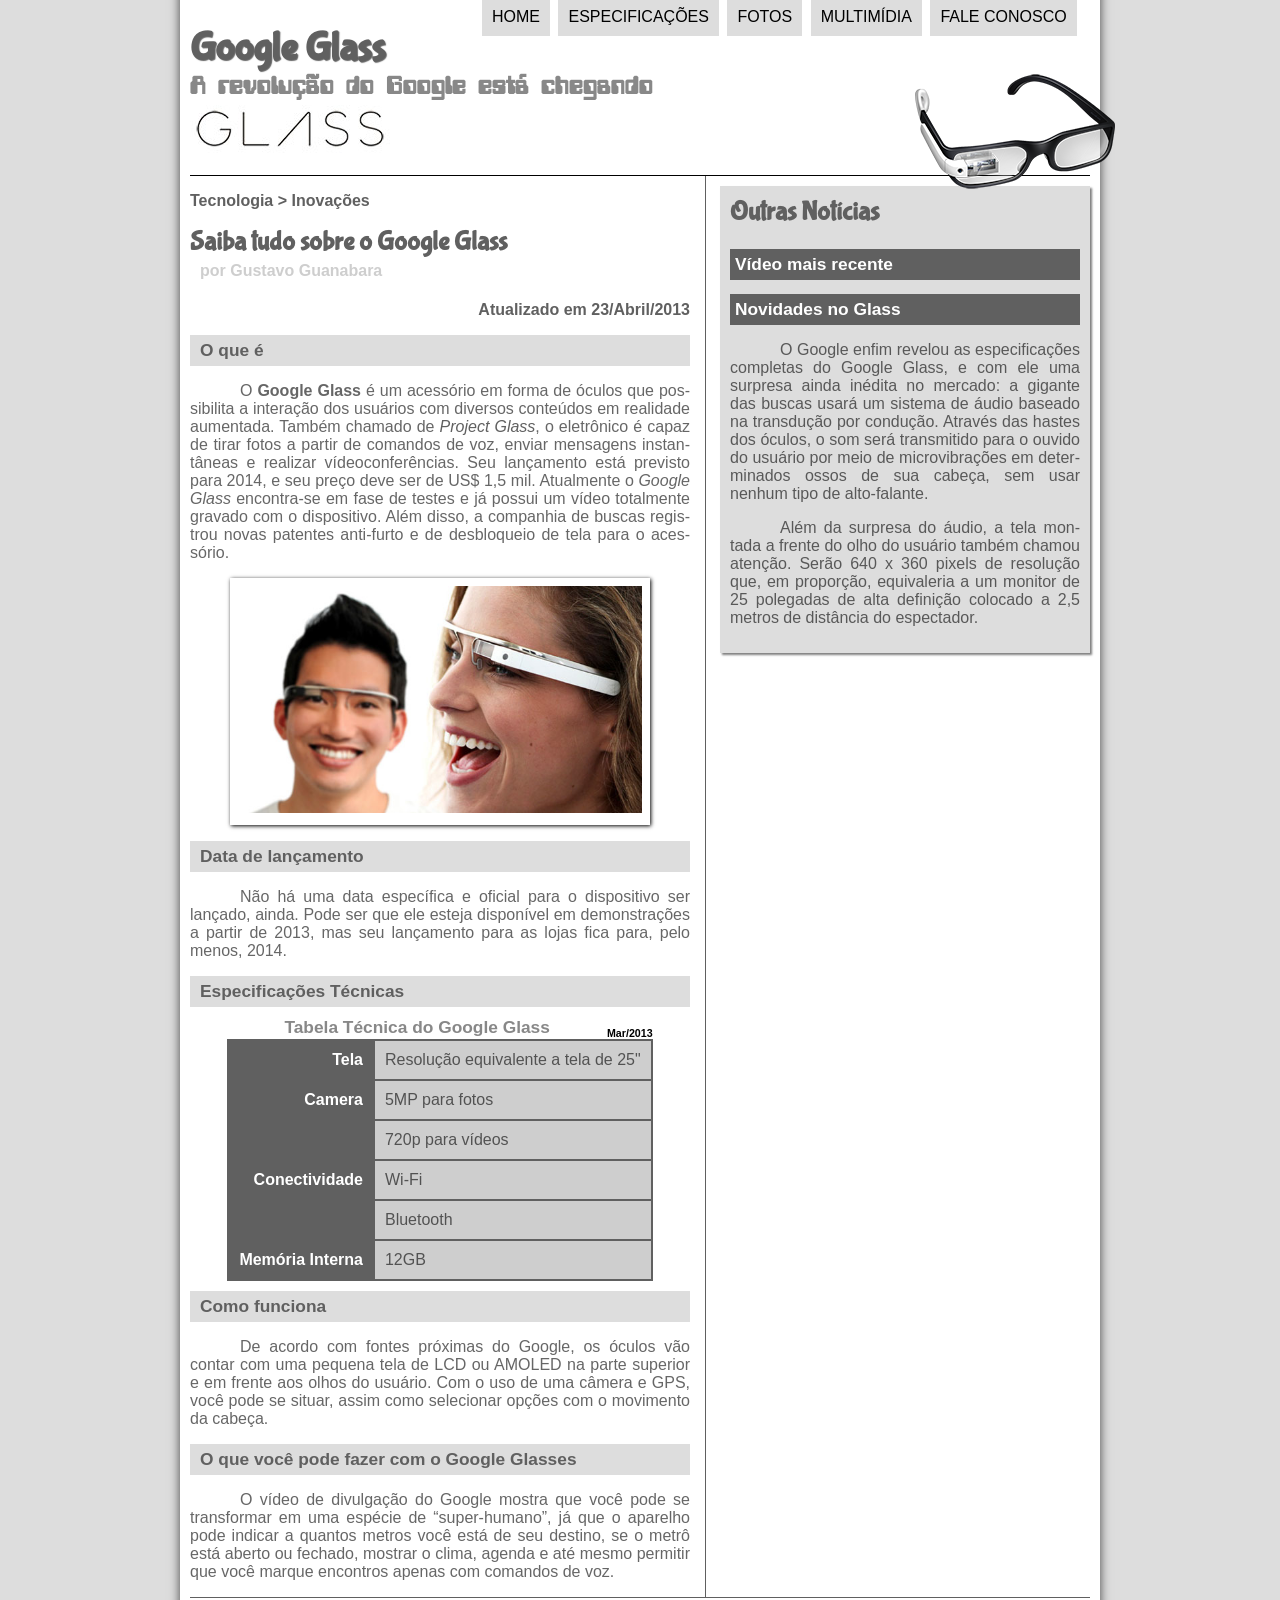
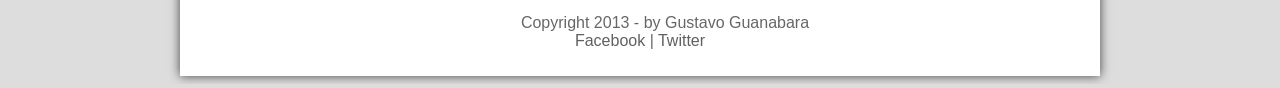
==== index.html @ 7648164c "Projeto Google Glass" ====
<!DOCTYPE html>
<html lang="pt-br">
<!--Author: Genilson Cavalcante de Oliveira-->
<head>
	<meta charset="UTF-8">
	<title>Tudo sobre Google Glass</title>
	<link rel="stylesheet" type="text/css" href="css/estilo.css">
</head>
<body>
	<div id="interface">     <!--Endereço de interface.-->

		<header id="cabecalho">     <!-- ===início do cabeçalho identificado sem letras maiúsculas e caracteres especiais, para facilitar a representação=== -->
		<hgroup>     
			<h1>Google Glass</h1>
			<h2>A revolução do Google está chegando</h2>
		</hgroup>
		<img id="icone" src="imagens/glass-oculos-preto-peq.png">

		<nav id="menu">      <!--Menu de navegação com uma identificação-->
		<h1>Menu Principal</h1>
		<ul type="1" start="1">   <!--tipo de lista com aulguns parâmetros em javascript-->
			<li onmouseover="mudaFoto('imagens/home.png')" onmouseout="mudaFoto('imagens/glass-oculos-preto-peq.png')"><a href="index.html">Home</a></li>
			<li onmouseover="mudaFoto('imagens/especificacoes.png')" onmouseout="mudaFoto('imagens/glass-oculos-preto-peq.png')"><a href="specs.html">Especificações</a></li>
			<li onmouseover="mudaFoto('imagens/fotos.png')" onmouseout="mudaFoto('imagens/glass-oculos-preto-peq.png')"><a href="fotos.html">Fotos</a></li>
			<li onmouseover="mudaFoto('imagens/multimidia.png')" onmouseout="mudaFoto('imagens/glass-oculos-preto-peq.png')"><a href="multimidia.html">Multimídia</a></li>
			<li onmouseover="mudaFoto('imagens/contato.png')" onmouseout="mudaFoto('imagens/glass-oculos-preto-peq.png')"><a href="fale-conosco.html">Fale conosco</a></li>
		</ul> 
		</nav>

		</header>     <!-- ===final do cabeçalho=== -->

	<section id="corpo">           <!--início da sessão, para divisão do site-->

		<article id="noticia-principal">   <!--inicio do artigo-->
			<header id="cabecalho-artigo">       <!--cabeçalho para o artigo-->
				<hgroup>
					<h3>Tecnologia > Inovações</h3>
					<h1>Saiba tudo sobre o Google Glass</h1>
					<h2>por Gustavo Guanabara</h2>
					<h3 class="direita">Atualizado em 23/Abril/2013</h3>
				</hgroup>
			</header>

			<h2>O que é</h2>
			<p>O <span style="font-weight: 900">Google Glass</span> é um aces&shy;sório em forma de óculos que pos&shy;sibi&shy;lita a inte&shy;ração dos usuários com diversos conteú&shy;dos em realidade aumen&shy;tada. Também chamado de <a href="http://glass.google.com"><i>Project Glass</i></a>, o eletrô&shy;nico é capaz de tirar fotos a partir de coman&shy;dos de voz, enviar mensa&shy;gens instan&shy;tâneas e rea&shy;lizar vídeo&shy;con&shy;ferên&shy;cias. Seu lança&shy;mento está previs&shy;to para 2014, e seu preço deve ser de US$ 1,5 mil. Atual&shy;mente o <em>Google Glass</em> encontra-<wbr>se em fase de testes e já possui um vídeo total&shy;mente gravado com o dispo&shy;sitivo. Além disso, a compa&shy;nhia de buscas regis&shy;trou novas patentes anti-<wbr>furto e de desblo&shy;queio de tela para o aces&shy;sório.</p>

			<figure class="foto-legenda">
				<img src="imagens/glass-quadro-homem-mulher.jpg">     <!-- figura aqui -->
				<figcaption>
					<h3>Google Glass</h3>
					<p>Uma nova maneira de ver o mundo</p>
				</figcaption>
			</figure>

			<h2>Data de lançamento</h2>
			<p>Não há uma data especí&shy;fica e oficial para o disposi&shy;tivo ser lançado, ainda. Pode ser que ele esteja dispo&shy;nível em demons&shy;trações a partir de 2013, mas seu lança&shy;mento para as lojas fica para, pelo menos, 2014.</p>

			<h2>Especificações Técnicas</h2>
			<table id="tabelaspec">                             <!--tabela com identificação-->
				<caption>Tabela Técnica do Google Glass <span>Mar/2013</span></caption>   <!--título da tabela e a tag span-->

				<tr><td class="ce">Tela</td> <td class="cd">Resolução equivalente a tela de 25"</td></tr>     <!--<td> = célula. CLASSES PARA A TABELA-->
				<tr><td rowspan="2" class="ce">Camera</td> <td class="cd">5MP para fotos</td></tr>            <!--<tr> = linha. CLASSES PARA A TABELA-->
				<tr><td class="cd">720p para vídeos</td></tr>                                      <!--CLASSES PARA A TABELA (ce-coluna da esquerda)-->
				<tr><td rowspan="2" class="ce">Conectividade</td> <td class="cd">Wi-Fi</td></tr>              <!--CLASSES PARA A TABELA (cd-coluna da direita)-->
				<tr><td class="cd">Bluetooth</td></tr>                                             <!--CLASSES PARA A TABELA-->
				<tr><td class="ce">Memória Interna</td> <td class="cd">12GB</td></tr>                         <!--CLASSES PARA A TABELA-->
			</table>

			<h2>Como funciona</h2>
			<p>De acordo com fontes próxi&shy;mas do Google, os ócu&shy;los vão contar com uma peque&shy;na tela de LCD ou AMOLED na parte supe&shy;rior e em frente aos olhos do usuá&shy;rio. Com o uso de uma câme&shy;ra e GPS, você pode se si&shy;tuar, assim como sele&shy;cionar opções com o movi&shy;mento da cabeça.</p>

			<h2>O que você pode fazer com o Google Glasses</h2>
			<p>O vídeo de divul&shy;gação do Google mostra que você pode se trans&shy;formar em uma espécie de “super-<wbr>humano”, já que o apare&shy;lho pode indicar a quan&shy;tos metros você está de seu des&shy;tino, se o metrô está aber&shy;to ou fecha&shy;do, mostrar o clima, agenda e até mesmo permi&shy;tir que você marque encon&shy;tros apenas com coman&shy;dos de voz.</p>

		</article>           <!--fim do artigo-->
	</section>          <!--fim da sessão-->
	<aside id="lateral">   <!--início da parte lateral do site-->

		<h1>Outras Notícias</h1>
		<h2>Vídeo mais recente</h2>
		<h2>Novidades no Glass</h2>
		<p>O Google enfim reve&shy;lou as espe&shy;cifi&shy;cações completas do Google Glass, e com ele uma surpre&shy;sa ainda iné&shy;dita no mercado: a gigan&shy;te das buscas usará um sis&shy;tema de áudio basea&shy;do na trans&shy;dução por condu&shy;ção. Atra&shy;vés das hastes dos óculos, o som será transmi&shy;tido para o ouvi&shy;do do usuá&shy;rio por meio de micro&shy;vibra&shy;ções em deter&shy;minados ossos de sua cabeça, sem usar nenhum tipo de alto-<wbr>falante.</p>

		<p>Além da surpre&shy;sa do áudio, a tela mon&shy;tada a frente do olho do usuá&shy;rio também chamou atenção. Serão 640 x 360 pixels de reso&shy;lução que, em propor&shy;ção, equi&shy;vale&shy;ria a um moni&shy;tor de 25 pole&shy;gadas de alta defi&shy;nição colocado a 2,5 metros de distân&shy;cia do espec&shy;tador.</p>
	</aside>   <!--final da parte lateral do site-->
	<footer id="rodape">   <!--início do rodapé, parte inferir do site-->
		<p>Copyright 2013 - by Gustavo Guanabara <br>
		<a href="http://facebook.com/cursoemvideo" target="_blank">Facebook</a> | 
		<a href="http://twitter.com/cursoemvideo" target="_blank">Twitter</a></p>
	</footer>   <!--Com o atributo target com seu valor ="_blank" podemos fazer que esses dois links acima sejam direcionados a uma nova aba no seu navegador-->
	</div>

	<script language="javascript" src="javascript/funcoes.js"></script>  <!--chamando arquivo do javascript-->
</body>
</html>
---- css/estilo.css ----
@charset "UTF-8";
@font-face {          /*para definir fontes exteriores*/
	font-family: 'FonteLogo';    /*nome que você deseja dar para a fonte, e que através dele possa colocar nos locais desejados*/
	src: url("../fonts/bubblegum-sans-regular.otf");       /*caminho que se localiza a fonte externa que deseja colocar. obs: deve ter o cuidado nas extensões que a fonte possui*/
}
@font-face {         
	font-family: 'FonteLogoComputer';
	src: url("../fonts/computer-font.ttf"); /*outro tipo de fonte. obs: para especificar isso em parênteses, nomes devem ser escritos entre aspas duplas*/
}

body {
	/* nesse local, colocar uma imagem de fundo. o professor colocou uma de 'aço escovado' ver aula 08-sansung notes*/
	background-color: #dddddd;
	color: rgba(0, 0, 0, 0.6);
	font-family: Arial, sans-serif;  /*melhor formatação para çetras de conteúdos*/
	}
div#interface {
	width: 900px;  /*largura de 400px, para que o site se divida*/
	background-color: #ffffff; /*fundo branco para a interface*/
	margin: -20px auto 0px auto; /*espaçamentos, 1° em cima; direita; em baixo; esquerda.*/
	box-shadow: 0px 0px 10px rgba(0, 0, 0, .7); /*Deslocamento vertical depois horizontal, espalhamento da sombra e cor da sombra*/
	padding: 10px 10px 10px 10px; /*para os posicionamentos dentro de margin*/

}

p {
	text-align: justify; 
	text-indent: 50px;
}

a {
	color: #606060;
	text-decoration: none;
}
a:hover {
	text-decoration: underline;
}

header#cabecalho img#icone { 
	position: absolute;
	left: 915px;
	top: 70px;
}
header#cabecalho h1{          /*formatação para o título h1 do cabecalho*/
	font-family: 'FonteLogo', sans-serif; /*fonte personalizada e sem sarifas*/
	font-size: 30pt;  /*tamanho da fonte dimensionada por pontos*/
	color: #606060;   /*cor sinza*/
	text-shadow: 1px 1px 1px rgba(0,0,0,.6); /*testo sombreado com seu delocamento lateral, vertical, espalhamento da sombra e cor em rgba*/
	padding: 0px; /*espaçamento interno*/
	margin-bottom: 0px;   /*margem para baixo de h1, de 0px*/
}
header#cabecalho h2{        /*formatação para o título h2 do cabecalho*/
	font-family: 'FonteLogoComputer', sans-serif;   /*fonte personalizada*/
	font-size: 22pt;
	color: #888888;   /*cinza mais claro*/
	padding: 0px;   /*espaçamento interno*/
	margin-top: 0px;   /*margin para cima de h2, valor de 0px*/
}

header#cabecalho {
	border-bottom: 1px black solid;   /*borda inferior de espessura de 1px, cor preta e de formato sólido*/
	height: 150px;   /*150px de altura para a borda*/
	background: url("../imagens/glass-logo-peq.jpg") no-repeat 0px 80px;  /*colocando imagem através dessa formatação por meio da url, colocamos o caminho da imagem depois dos parênteses colocamos para que a imagem não se repita, e colocamos em seguida os dois parâmetros, o primeiro é o deslocamento lateral e o segundo vertical*/
}
figure.foto-legenda {          /*elemento pai de figcaption-campo da imagem*/
	position: relative;
	border: 8px solid white; /*8px de largura, tipo sólida e da cor vermelha*/
	box-shadow: 1px 1px 4px black; /*Colocando sombra na borda.*/
}
figure.foto-legenda img {
	width: 100%;
	height: 100%;
}
figure.foto-legenda figcaption {   /*elemeto filho de figure-campo para o título da figura.*/
	opacity: 0;     /*para efeito de surgimento no mause*/
	position: absolute;
	top: 0px;
	background-color: rgba(0, 0, 0, .4);
	color: white; /*cor da letra branca*/
	width: 100%;
	height: 100%;
	padding: 10px;  /*espaçamento para a legenda*/
	box-sizing: border-box;  /*criando um box dentro da bordar*/
	transition: opacity 1s;  /*efeito para a legenda aparecer com o tempo de 1 segundo*/
}
figure.foto-legenda:hover figcaption {   /*Formatação para o surgimento da legenda*/
	opacity: 1;   /*Valor para a opacidade, quando o mause passar, fazer surgir a legenda*/
}

/* Formatação do menu */
nav#menu {
	display: block;   /* para deixar o menu flutuar, definimos ele como bloco */
}

nav#menu ul{
	list-style: none; /* para retirar as bolinhas dos itens em lista */
	text-transform: uppercase; /* deixando todas as letras maiúsculas */
	position: absolute;  /* posição para o site completo */
	top: -20px;     /*posição para o topo*/
	left: 440px;  /*posição para a vertical direita*/
}
nav#menu li{            /* formatação para todos os elementos li */
	display: inline-block;   /* deixando os itens na horizontal, em linha */
	background-color: #dddddd; /* cor de fundo para os elementos */
	padding: 10px;  /* espaçamento de dentro de cada elemento */
	margin: 2px;    /* espaçamento fora do elemento, separando mais cada um */
	transition: background-color 1s; /*fazer com que a cor apareça após 1 segundo*/
}
nav#menu li:hover {  /*Formatação para o surgimento da cor mais escura*/
	background-color: #606060;  /*Para fazer a cor aparecer em cinza mais escuro*/
}
nav#menu h1{
	display: none;  /*para fazer o título de h1 no menu desaparecer.*/
}
nav#menu a{                 /*Formatação para o link*/
	color: #000000;         /*Cor preta*/
	text-decoration: none;  /*retirando o sublinhado*/
}
nav#menu a:hover {    /*Formatação para mudar a vor do link quando passar o mause*/
	color: #ffffff;   /*Cor branca*/
	text-decoration: underline;  /*Fazer aparecer o sublinhado*/
}

section#corpo {       /*área principal do site*/
	display: block;   /*área definida como bloco*/
	width: 500px;     /*largura*/
	float: left;      /*flutuar pelo lado esquerdo*/
	border-right: 1px solid #606060;   /*borda do lado direito*/
	padding-right: 15px;       /*espaço interno para esse bloco*/
}
article#noticia-principal h2{    /*formatação para artigo para tudo que for h2*/
	font-size: 13pt;
	color: #606060;
	background-color: #dddddd;
	padding: 5px 0px 5px 10px; /*espaçamento interno*/
	margin: 10px 0px 10px 0px; /*espaçamento externo*/
}
header#cabecalho-artigo h1{
	font-family: 'FonteLogo', sans-serif;
	font-size: 20pt;
	color: #606060;
	margin-bottom: 0px;
	margin-top: 0px;
}

header#cabecalho-artigo h2{
	font-size: 12pt;
	color: #cecece;
	background-color: #ffffff;
	margin: 0px;
}

header#cabecalho-artigo h3{
	font-size: 12pt;
	color: #606060;
}
.direita{              /*para apenas o h3 em específico, fique alinhado a direita*/
	text-align: right;
}

table#tabelaspec {             /*tabela*/
	border: 1px solid #606060;
	border-spacing: 0px;       /*espaçamento entre as células de 0px*/
	margin-left: auto;      /*deixando a tabela centralizada*/
	margin-right: auto;     /*deixando a tabela centralizada*/
}
table#tabelaspec td{             /*para tudo que for célula*/
	border: 1px solid #606060; /*tabela com limitaçoes internas*/
	padding: 10px;             /*epaçamento interno para a tabela*/
}
table#tabelaspec td.ce {         /*classe introduzida aqui*/
	color: #ffffff;
	background-color: #606060;
	text-align: right;
	vertical-align: top;          /*posição vertical para cima*/
	font-weight: bold;            /*fonte em negrito*/
}
table#tabelaspec td.cd {          /*classe introduzida aqui*/
	background: #cecece;
	text-align: left; 
}
table#tabelaspec caption {
	color: #888888;
	font-size: 13pt;              /*atanção para px, e para pt, que esse é para fontes*/
	font-weight: bolder;          /*fonte em negrito*/
}
table#tabelaspec caption span {   /*para formatar a data do título da tabela*/
	display: block;          /*definir como um bloco*/
	float: right;            /*para flutuar a direita*/
	color: #000000;
	font-size: 8pt;      /*tamanho menor com relação ao título*/
	margin-top: 10px;    /*espaçamento externo, para que fique podicionado em baixo*/
}

aside#lateral {       /*área lateral do site*/
	display: block;
	width: 350px;
	float: right;     /*flutuar para o lado direito*/
	background-color: #dddddd;
	padding: 10px;
	margin-top: 10px; 
	box-shadow: 2px 2px 2px rgba(0,0,0,.5);
}

aside#lateral h1{
	font-family: 'FonteLogo', sans-serif;
	font-size: 20pt;
	color: #606060;
	margin-top: 0px;
}
 
aside#lateral h2{
	background-color: #606060;
	font-size: 13pt;
	color: #ffffff;
	padding: 5px;
}

footer#rodape {
	clear: both;      /*limpando as áreas que foram deixadas pelo section e aside*/
	border-top: 1px solid #606060; /*borda em cima do rodapé*/
}
footer#rodape p{         /*formatação para tudo o que é parágrafo que está dentro de footer#rodape*/
	text-align: center;  /*alinhar texto ao centro*/ 
}
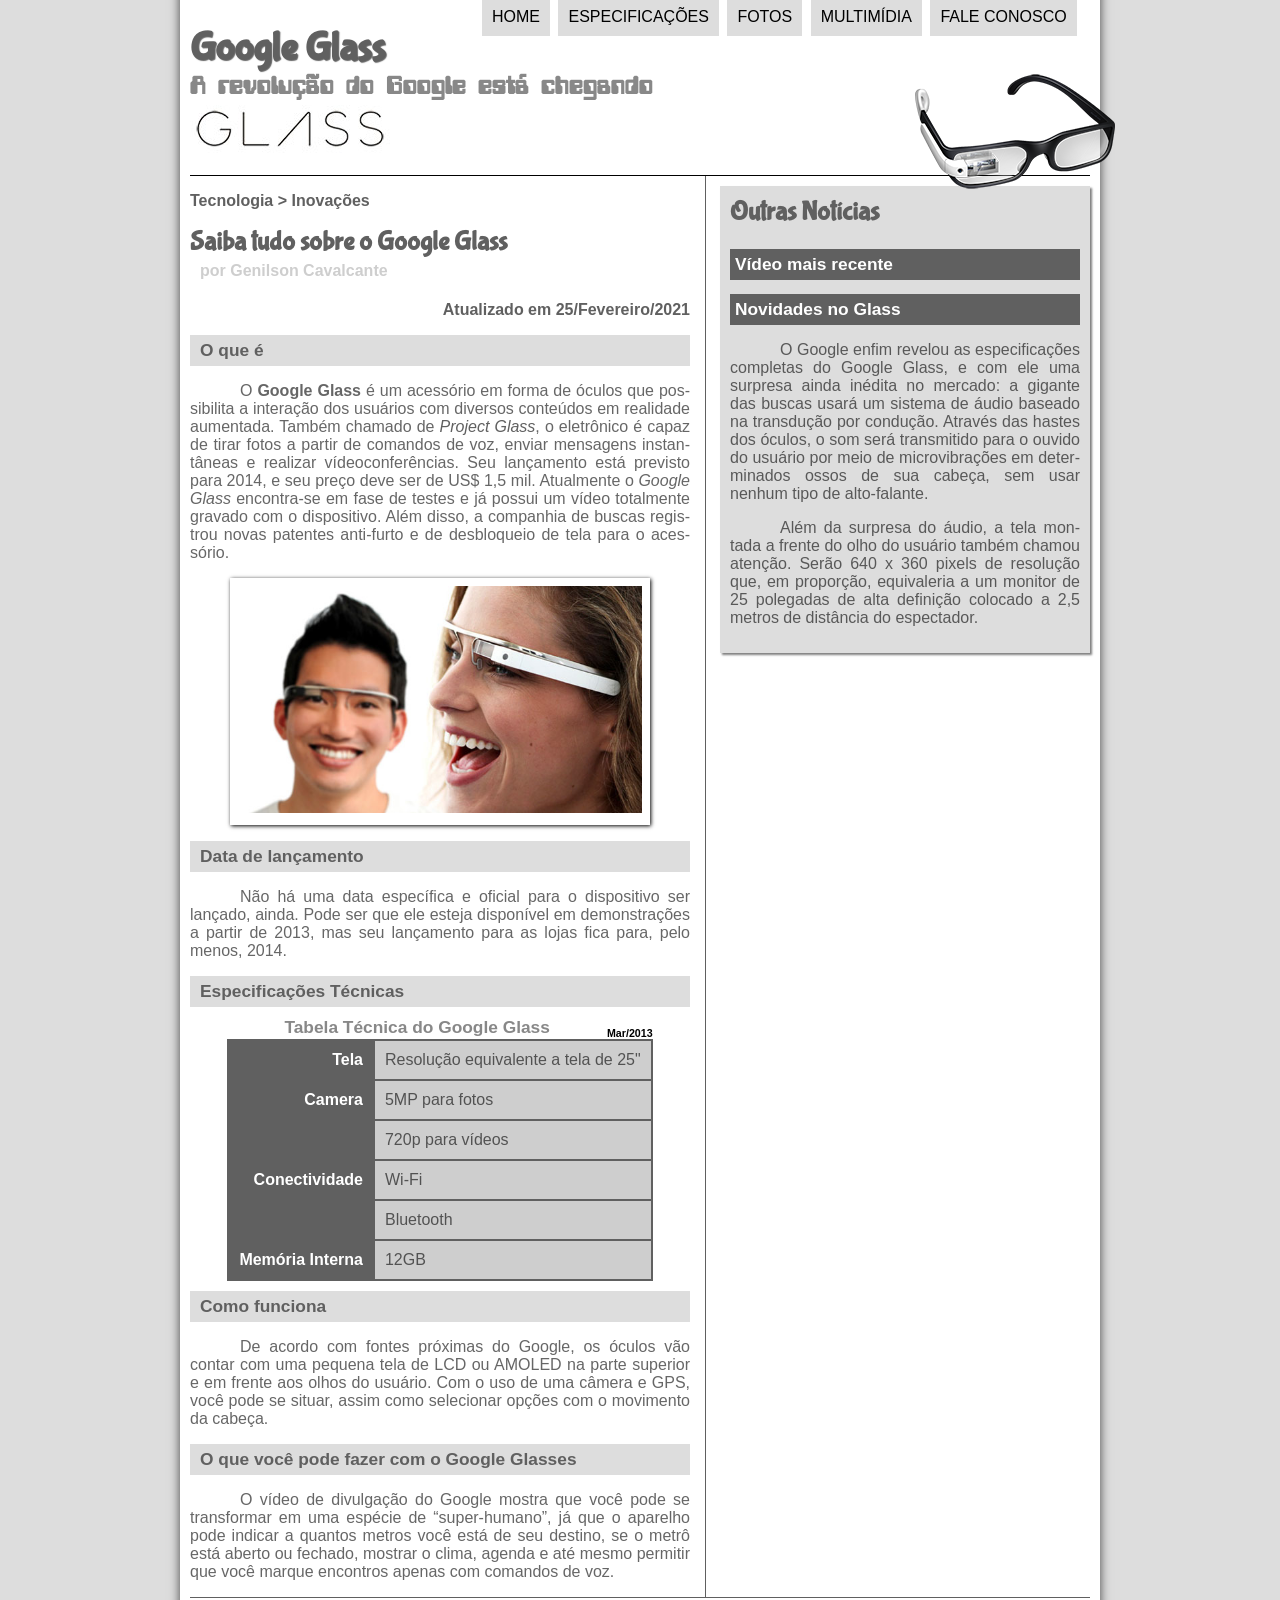
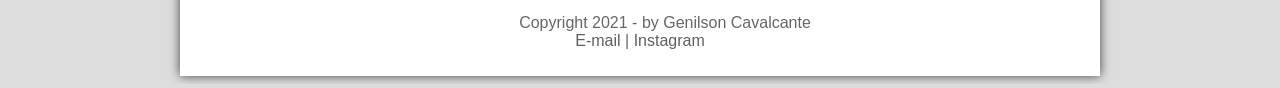
==== commit 36e65e74: "Atualização do site" ====
--- a/index.html
+++ b/index.html
@@ -1,6 +1,6 @@
 <!DOCTYPE html>
 <html lang="pt-br">
-<!--Author: Genilson Cavalcante de Oliveira-->
+<!--Author: Genilson Cavalcante-->
 <head>
 	<meta charset="UTF-8">
 	<title>Tudo sobre Google Glass</title>
@@ -36,8 +36,8 @@
 				<hgroup>
 					<h3>Tecnologia > Inovações</h3>
 					<h1>Saiba tudo sobre o Google Glass</h1>
-					<h2>por Gustavo Guanabara</h2>
-					<h3 class="direita">Atualizado em 23/Abril/2013</h3>
+					<h2>por Genilson Cavalcante</h2>
+					<h3 class="direita">Atualizado em 25/Fevereiro/2021</h3>
 				</hgroup>
 			</header>
 
@@ -85,9 +85,9 @@
 		<p>Além da surpre&shy;sa do áudio, a tela mon&shy;tada a frente do olho do usuá&shy;rio também chamou atenção. Serão 640 x 360 pixels de reso&shy;lução que, em propor&shy;ção, equi&shy;vale&shy;ria a um moni&shy;tor de 25 pole&shy;gadas de alta defi&shy;nição colocado a 2,5 metros de distân&shy;cia do espec&shy;tador.</p>
 	</aside>   <!--final da parte lateral do site-->
 	<footer id="rodape">   <!--início do rodapé, parte inferir do site-->
-		<p>Copyright 2013 - by Gustavo Guanabara <br>
-		<a href="http://facebook.com/cursoemvideo" target="_blank">Facebook</a> | 
-		<a href="http://twitter.com/cursoemvideo" target="_blank">Twitter</a></p>
+		<p>Copyright 2021 - by Genilson Cavalcante <br>
+		<a href="mailto:genilson.cavalcante105.gmail.com" target="_blank">E-mail</a> | 
+		<a href="https://www.instagram.com/genilsoncavalcantedeoliveira/" target="_blank">Instagram</a></p>
 	</footer>   <!--Com o atributo target com seu valor ="_blank" podemos fazer que esses dois links acima sejam direcionados a uma nova aba no seu navegador-->
 	</div>
 
